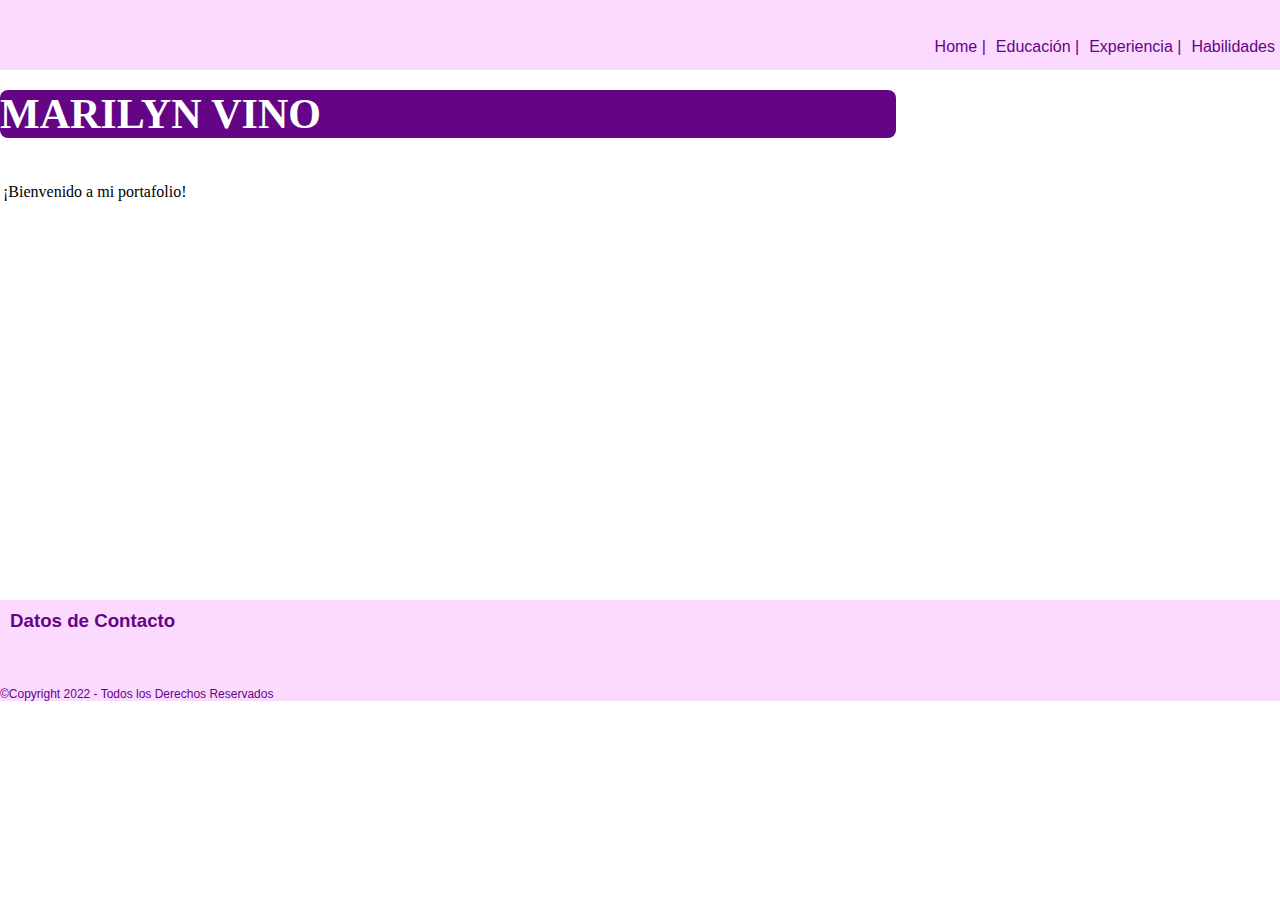
==== index.html @ fd15bc12 "subo contenido las 4 paginas" ====
<!DOCTYPE html>
<html lang="en">
<head>
    <meta charset="UTF-8">
    <meta http-equiv="X-UA-Compatible" content="IE=edge">
    <meta name="viewport" content="width=device-width, initial-scale=1.0">
    <title>CV Marilyn Vino</title>
        <!-- CSS  -->
        <link rel="stylesheet" href="./public/css/style.css">
 
</head>
<body class="bodyIndex">
    <header class="headerContainer">
        <div> 
            <nav >
             <ul class="headernav">
              <li ><a href="./index.html">Home |</a> <style></style></li>
              <li ><a href="./pages/education.html">Educación |</a></li>
              <li ><a href="./pages/experience.html">Experiencia |</a></li>
              <li ><a href="./pages/skills.html">Habilidades</a></li>
             </ul>
            </nav>
        </div>
    </header>   
        <!-- main content -->
        <main class="mainIndex">
                <h2>MARILYN VINO</h2>
                 <h3>programadora web</h3>
              <div class="imgIndex">
                
                <p>¡Bienvenido a mi portafolio!</p>
    
               </div>
           
        </main>
        <footer class="footerBox">
               
            <h3>Datos de Contacto</h3>
            
            <p>©Copyright 2022 - Todos los Derechos Reservados</p>

        </footer>
 
</body>
</html>
---- public/css/style.css ----
.bodyIndex{
    height: 100%;
    background-image: url(../images/index.jpg);
    background-size: 100%;
}
/* General */
* {
    margin: 0;
    padding: 0;
    box-sizing: border-box;
}

/* html { 
    font-size: 62.5%;
} */

a {
    text-decoration: none;
    color: black;
}

li {
    list-style: none;
}

/* variables */
:root {
    /* Colors */
    --pink: #FCDAFF;
    --white: #FFFFFF;
    --pink2: #630584;


    /* Fonts */
    --fontText: 'Roboto', sans-serif;
    --fontPrimary: 'Inter', sans-serif;
    
}
/* HEADER */
.headerContainer{
    background-color: var(--pink);
    width: 100%;
    height: 70px;
}
.headernav{
    font-family: var(--fontPrimary);
    display: flex;
    justify-content: flex-end;
}
.headernav li{
    margin: 2px;
    margin-top: 35px;
    padding: 3px;
    
}
.headernav li a{
    color: var(--pink2);
    
}
.headernav li a:hover{
    color: #FFFFFF;
}
/* Images */
.imgIndex{
   width: 90%;
   height: 70px;
   border: solid #FFFFFF;
   background-color: #FFFFFF;
   border-radius: 8px;
   margin: 20px 0 350px;/* modifica el main */
   
}
.imgIndex img{
    width: 100%;
    height: 100%;
}
.mainIndex{
    width: 100%;
    height: 100%;
}
 /* titulo */
 .mainIndex h2{
    color: #FFFFFF;
    font-size: 42px;
    font-weight:bold ;
    background-color: var(--pink2);
    border-radius: 8px;
    margin-top: 20px;
    width: 70%;
 }
 .mainIndex h3{
    color: #FFFFFF;
    font-size: 22;
    font-weight:bold ;
    width: 70%;
 }
/* FOOTER */
.footerBox{
    background-color: var(--pink);
    width: 100%;
    height: 100%;
    font-family: var(--fontPrimary);
    color: var(--pink2);
}
.footerBox h3{
    padding: 10px;
    padding-bottom: 55px;
}
.footerBox p{
    font-size: 12px;
}
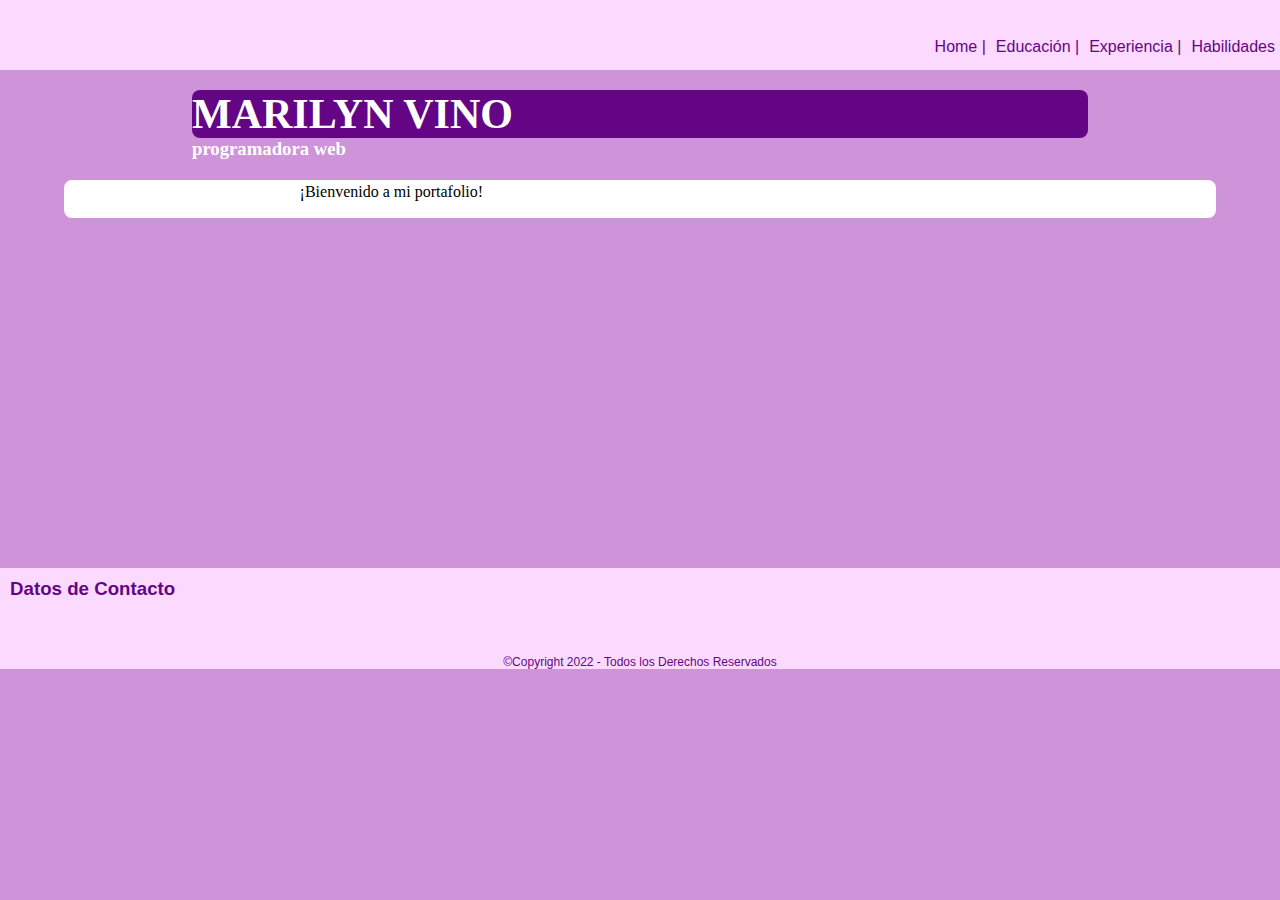
==== commit 6686dd2f: "subo menu mobile" ====
--- a/index.html
+++ b/index.html
@@ -13,6 +13,8 @@
     <header class="headerContainer">
         <div> 
             <nav >
+                <input class="inputM" type="checkbox" id="menu">
+                <label class="labelM" for="menu"> ☰ </label>   
              <ul class="headernav">
               <li ><a href="./index.html">Home |</a> <style></style></li>
               <li ><a href="./pages/education.html">Educación |</a></li>
@@ -29,7 +31,7 @@
               <div class="imgIndex">
                 
                 <p>¡Bienvenido a mi portafolio!</p>
-    
+              <img src="/public/images/index.jpg" alt=""></img>   
                </div>
            
         </main>
--- a/public/css/style.css
+++ b/public/css/style.css
@@ -1,6 +1,6 @@
 .bodyIndex{
     height: 100%;
-    background-image: url(../images/index.jpg);
+    background-color: #CE93D8;
     background-size: 100%;
 }
 /* General */
@@ -63,20 +63,28 @@
 /* Images */
 .imgIndex{
    width: 90%;
-   height: 70px;
+   height: 100%;
    border: solid #FFFFFF;
    background-color: #FFFFFF;
    border-radius: 8px;
    margin: 20px 0 350px;/* modifica el main */
+   display: flex;
+   flex-direction: row;
+   justify-content: space-around;
    
 }
-.imgIndex img{
-    width: 100%;
-    height: 100%;
-}
+
 .mainIndex{
     width: 100%;
     height: 100%;
+    display: flex;
+    flex-direction: column;
+   align-items: center;
+}
+.mainIndex img{
+    max-width: 45%;
+    max-height: 85%;
+    margin: 1rem;
 }
  /* titulo */
  .mainIndex h2{
@@ -108,4 +116,54 @@
 }
 .footerBox p{
     font-size: 12px;
-}+    display: flex;
+    justify-content: center;
+}
+
+.labelM{
+    display: none;
+}
+.inputM{
+    display: none;
+}
+@media ( max-width: 992px ) /*tablet*/
+ {
+ /* header */
+
+ }
+ @media ( max-width: 765px ) /* mobile */
+ {
+/* Images */
+.imgIndex{
+    flex-direction: column-reverse;
+ }
+ .inputM:checked ~ ul{
+    display: block;
+ }
+ .inputM:checked ~ .labelM{
+    background: #630584;
+ }
+ .labelM:hover{
+    background: #CE93D8;
+}.labelM{
+    box-sizing: border-box;
+    display: block;
+    border: solid 1px black;
+    border-radius: 5px;
+    width: 30px;
+    height: 30px;
+    line-height: 30px;
+    font-weight: bold;
+    text-align: center;
+    user-select: none;
+    background-color: #FCDAFF;
+}
+.headernav{
+    display: none;
+    background-color:#FCDAFF;
+    position: absolute;
+    z-index: 1;
+    width: 100%;
+} 
+ }
+ /*  */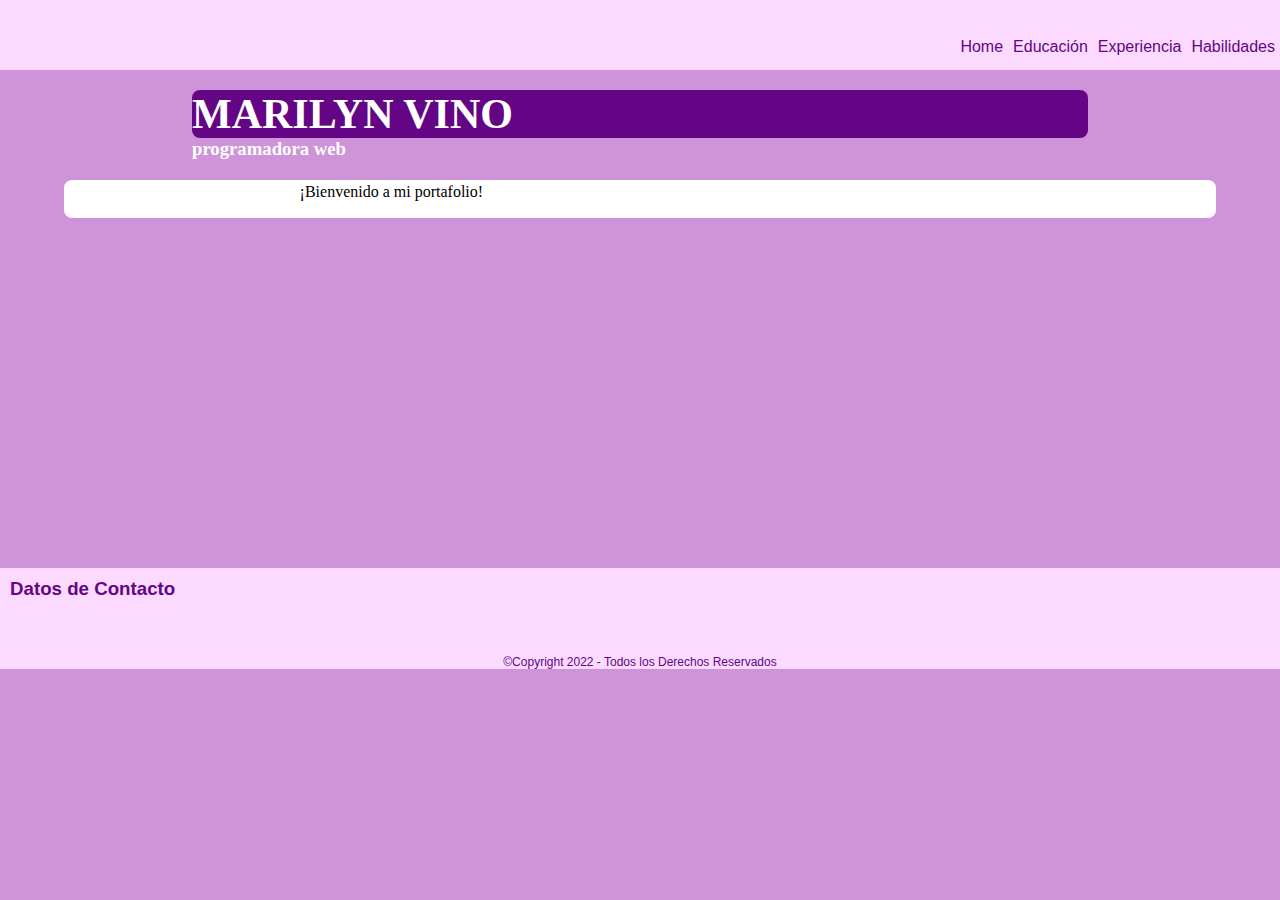
==== commit 5ad28cf8: "correccion de la ruta de imagenes" ====
--- a/index.html
+++ b/index.html
@@ -16,9 +16,9 @@
                 <input class="inputM" type="checkbox" id="menu">
                 <label class="labelM" for="menu"> ☰ </label>   
              <ul class="headernav">
-              <li ><a href="./index.html">Home |</a> <style></style></li>
-              <li ><a href="./pages/education.html">Educación |</a></li>
-              <li ><a href="./pages/experience.html">Experiencia |</a></li>
+              <li ><a href="./index.html">Home  </a> <style></style></li>
+              <li ><a href="./pages/education.html">Educación  </a></li>
+              <li ><a href="./pages/experience.html">Experiencia  </a></li>
               <li ><a href="./pages/skills.html">Habilidades</a></li>
              </ul>
             </nav>
@@ -31,7 +31,7 @@
               <div class="imgIndex">
                 
                 <p>¡Bienvenido a mi portafolio!</p>
-              <img src="/public/images/index.jpg" alt=""></img>   
+              <img src="./public/images/index.jpg" alt=""></img>   
                </div>
            
         </main>
